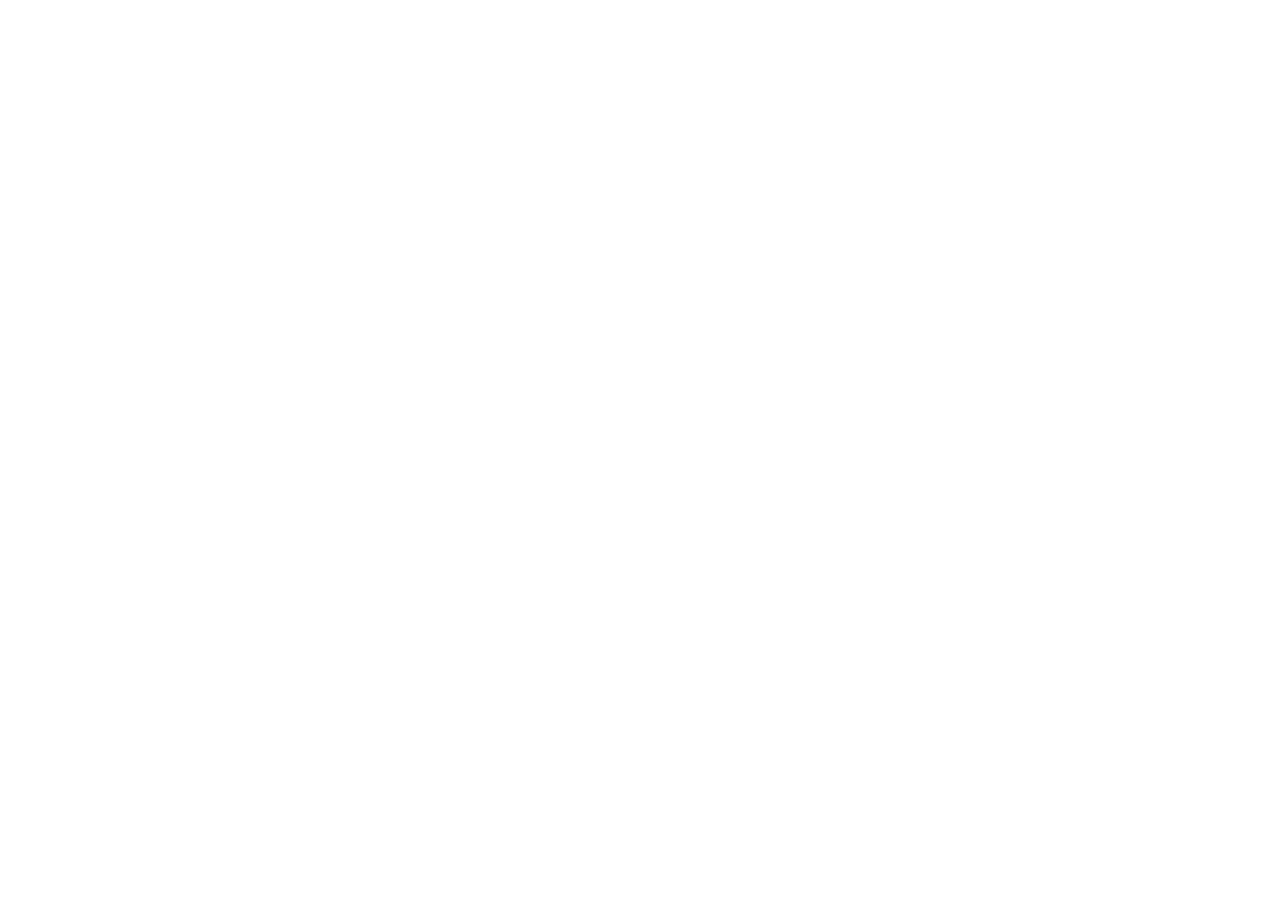
==== index.html @ 80f7b721 "added boilerplate" ====
<!DOCTYPE html>
<html lang="en">
<head>
    <meta charset="UTF-8">
    <meta http-equiv="X-UA-Compatible" content="IE=edge">
    <meta name="viewport" content="width=device-width, initial-scale=1.0">
    <link rel="stylesheet" href="style.css">
    <title>FizzBuzz</title>
</head>
<body>
    
    <div id=row></div>
    <script src="script.js"></script>
</body>
</html>
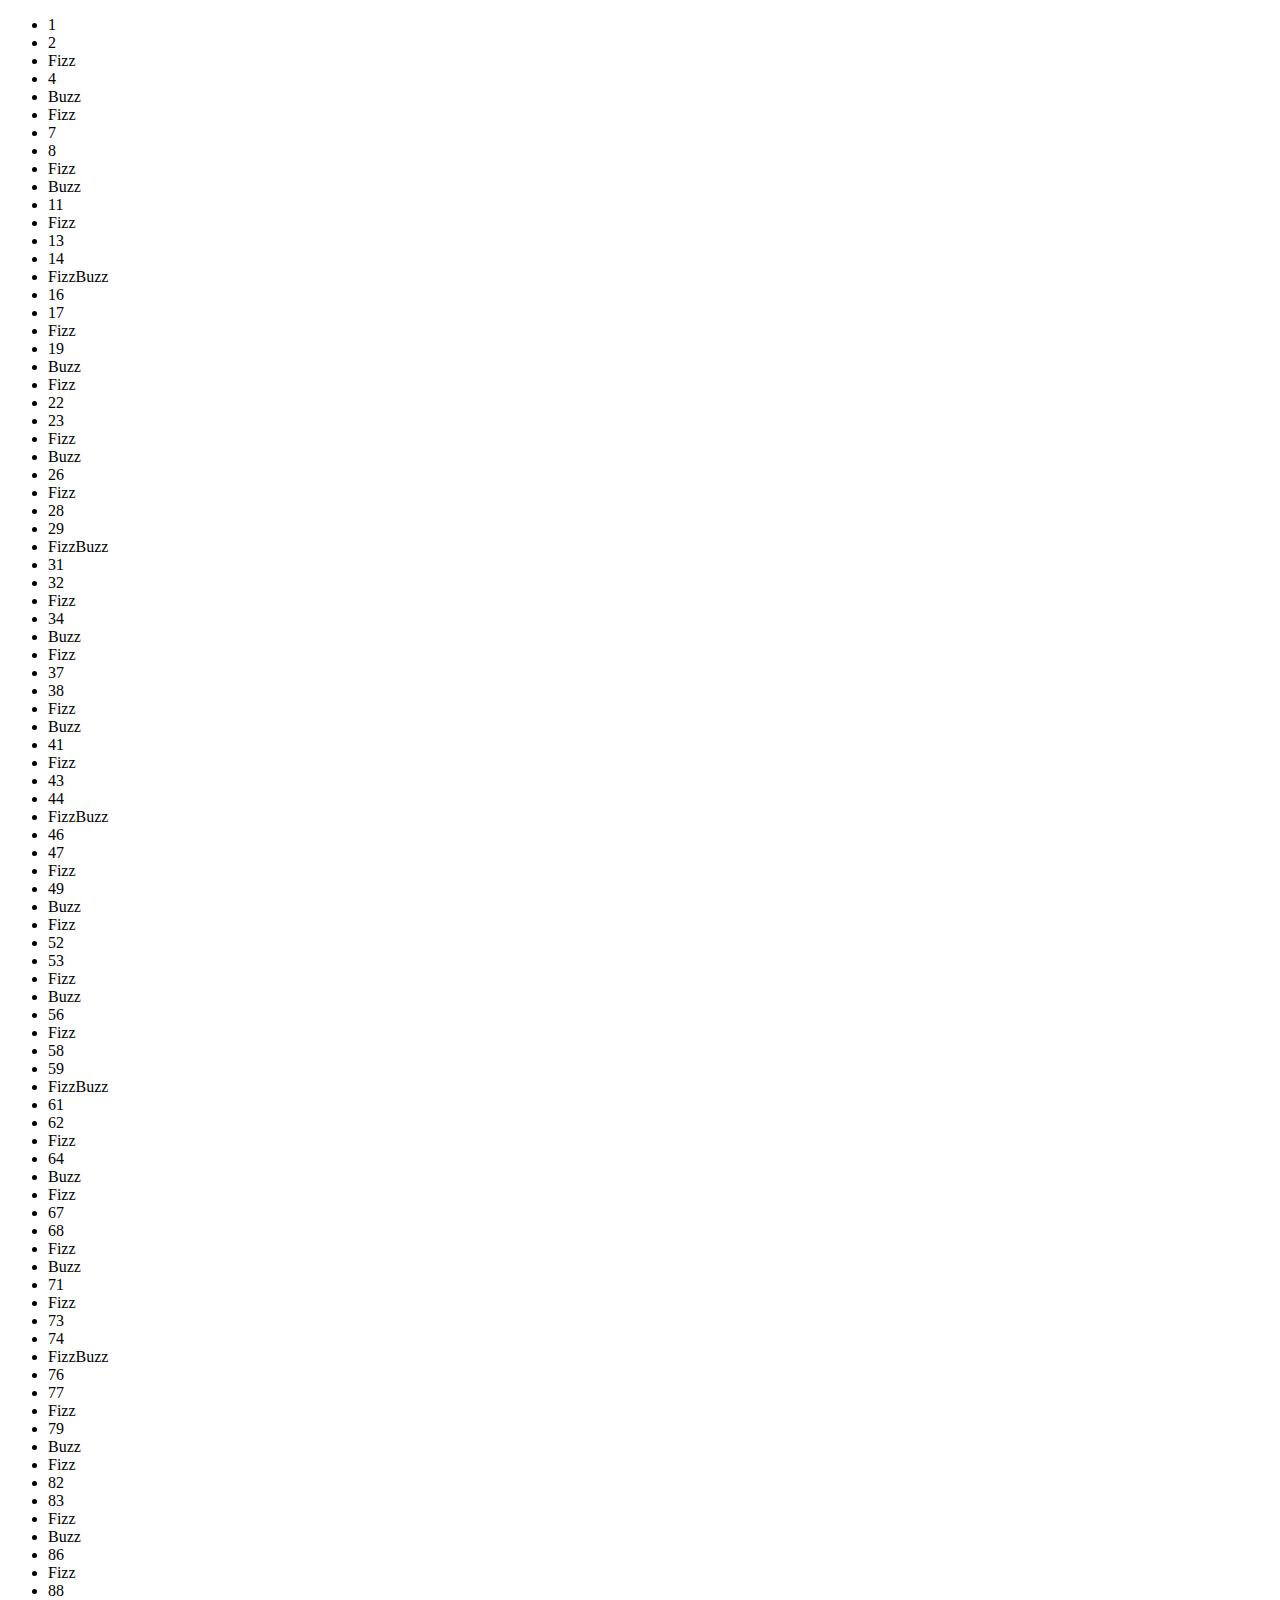
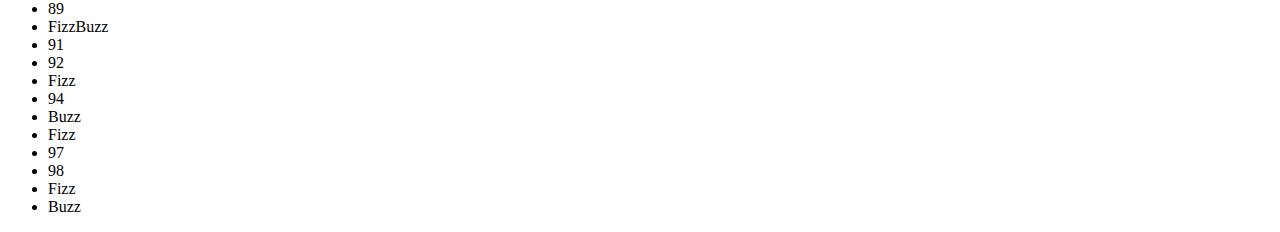
==== commit 5b0fd847: "number in page" ====
--- a/index.html
+++ b/index.html
@@ -5,7 +5,7 @@
     <meta http-equiv="X-UA-Compatible" content="IE=edge">
     <meta name="viewport" content="width=device-width, initial-scale=1.0">
     <link rel="stylesheet" href="style.css">
-    <title>FizzBuzz</title>
+    <title>FizzBuzz Bouns</title>
 </head>
 <body>
     
